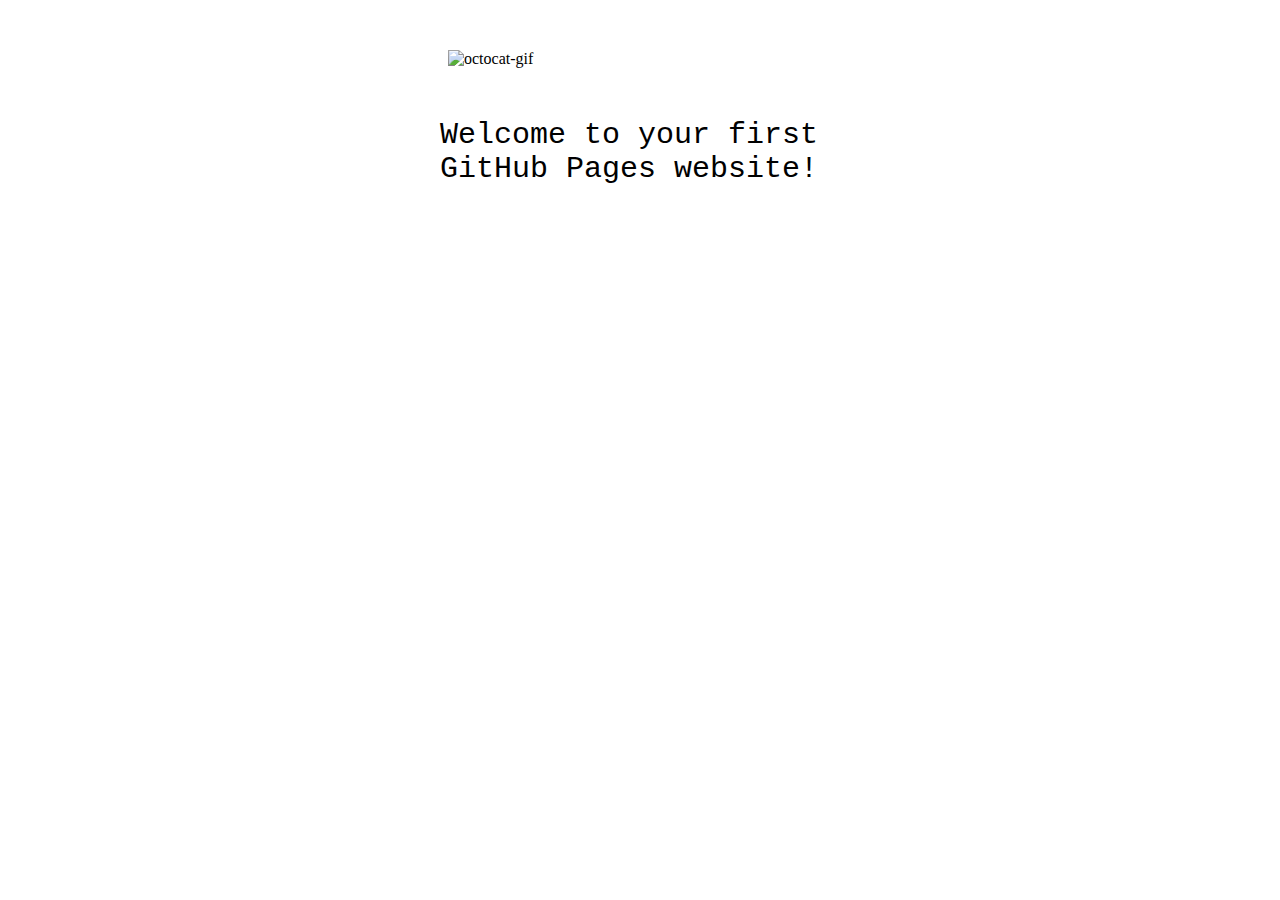
==== index.html @ d04cd81b "Initial commit" ====
<!DOCTYPE html>

<html>
<head>
  <meta http-equiv="Content-Type" content="text/html; charset=utf-8"/>
  <title>my-first-website</title>
  <LINK href="styles.css" rel="stylesheet" type="text/css">
</head>

<body>

<img src="https://octodex.github.com/images/daftpunktocat-thomas.gif" id="octocat" alt="octocat-gif" />

<!-- Change this code here by copy and pasting your template on line 15 -->
<p>Welcome to your first GitHub Pages website!</p>

</body>
</html>
---- styles.css ----
* {
  margin:0px;
  padding:0px;
}

#octocat {
  display: block;
  width:384px;
  margin: 50px auto;
}

p {
  display: block;
  width: 400px;
  margin: 50px auto;
  font: 30px Monaco,"Courier New","DejaVu Sans Mono","Bitstream Vera Sans Mono",monospace;
}
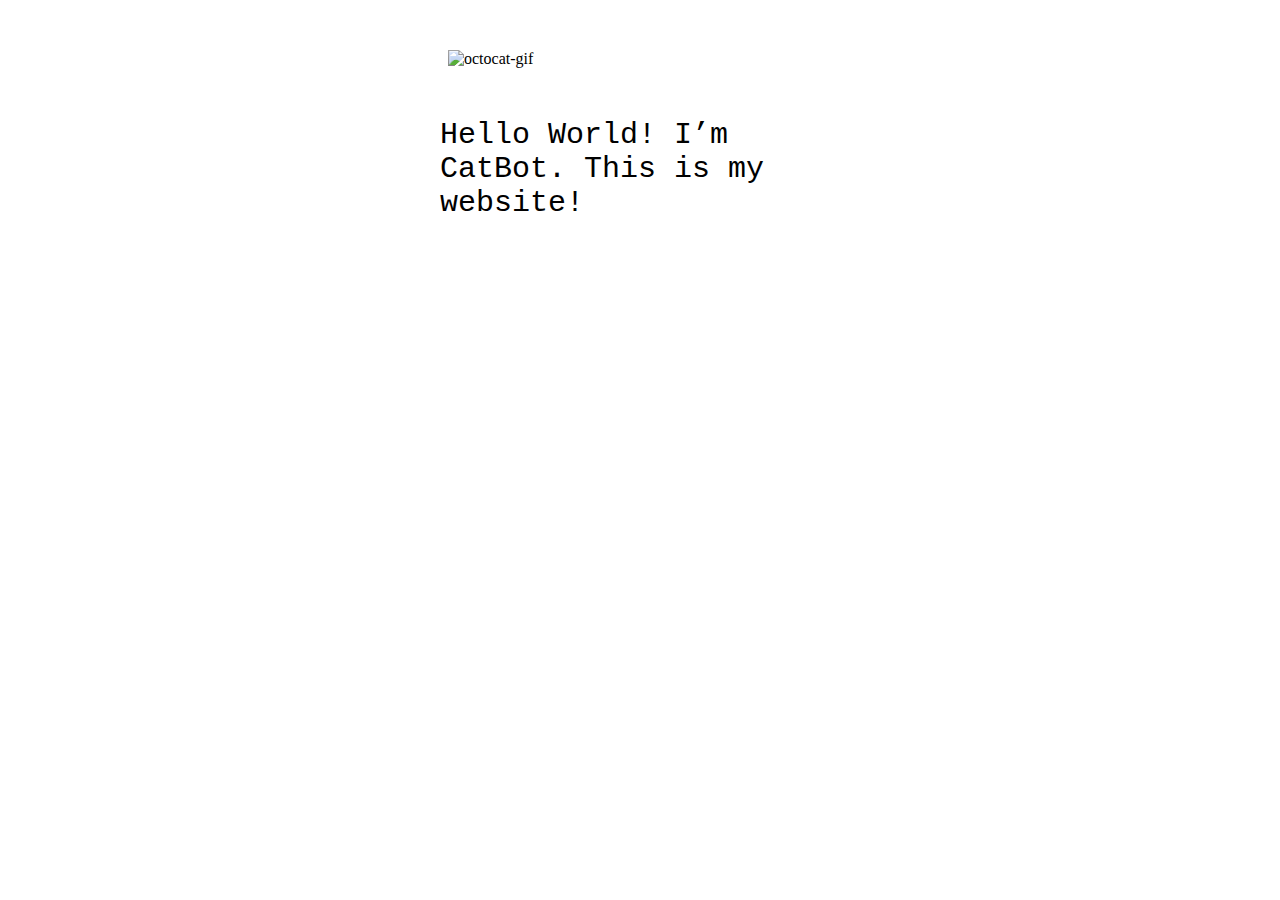
==== commit 33551daf: "change image index.html" ====
--- a/index.html
+++ b/index.html
@@ -9,10 +9,10 @@
 
 <body>
 
-<img src="https://octodex.github.com/images/daftpunktocat-thomas.gif" id="octocat" alt="octocat-gif" />
+<img src="https://octodex.github.com/images/daftpunktocat-guy.gif" id="octocat" alt="octocat-gif" />
 
 <!-- Change this code here by copy and pasting your template on line 15 -->
-<p>Welcome to your first GitHub Pages website!</p>
+<p>Hello World! I’m CatBot. This is my website!</p>
 
 </body>
 </html>
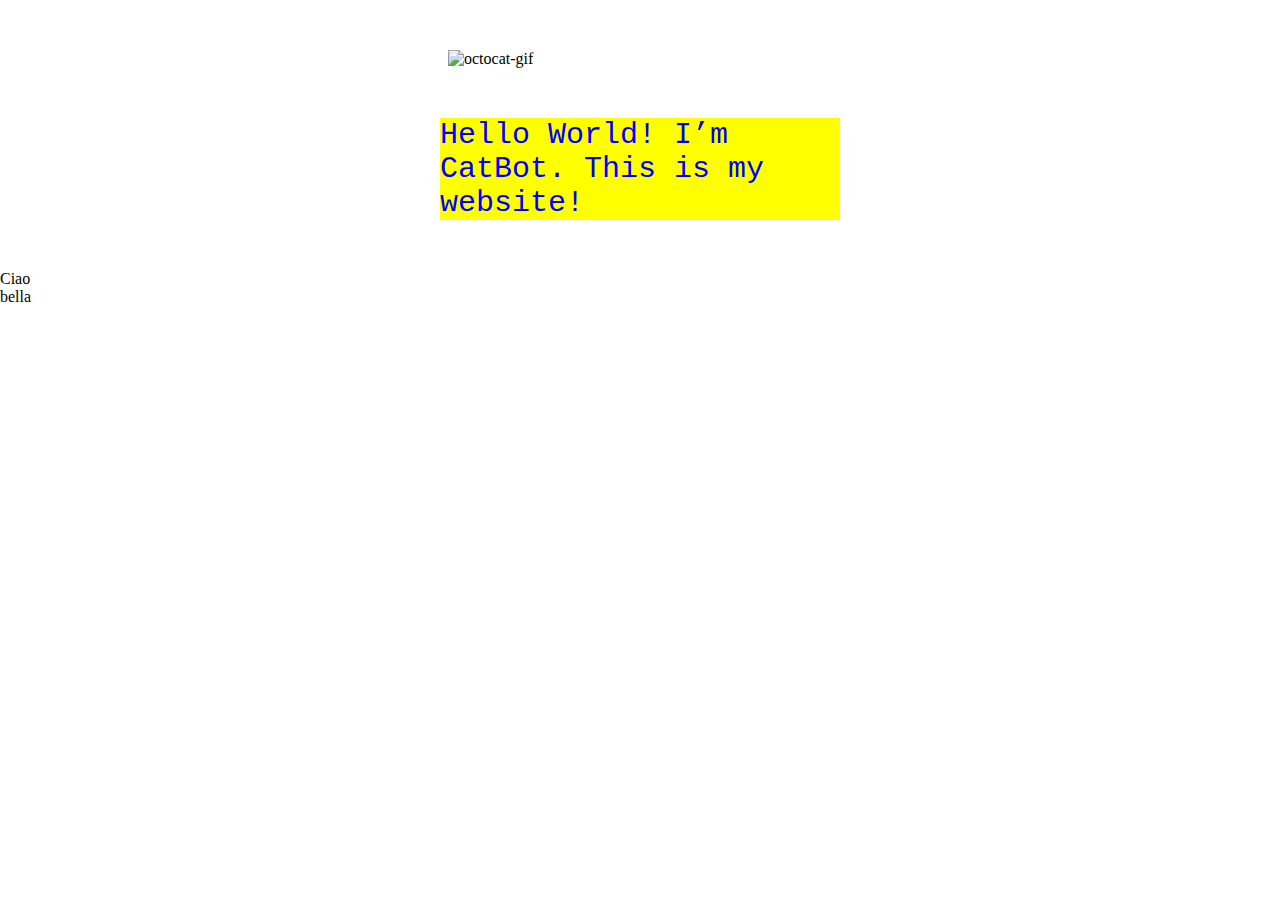
==== commit 36342121: "aggiungi lista" ====
--- a/index.html
+++ b/index.html
@@ -3,7 +3,7 @@
 <html>
 <head>
   <meta http-equiv="Content-Type" content="text/html; charset=utf-8"/>
-  <title>my-first-website</title>
+  <title>CatBot website</title>
   <LINK href="styles.css" rel="stylesheet" type="text/css">
 </head>
 
@@ -14,5 +14,10 @@
 <!-- Change this code here by copy and pasting your template on line 15 -->
 <p>Hello World! I’m CatBot. This is my website!</p>
 
+<ul>
+  <li> Ciao </li>
+  <li> bella </li>
+  </ul>
+
 </body>
 </html>
--- a/styles.css
+++ b/styles.css
@@ -14,4 +14,6 @@
   width: 400px;
   margin: 50px auto;
   font: 30px Monaco,"Courier New","DejaVu Sans Mono","Bitstream Vera Sans Mono",monospace;
+  color: blue; 
+  background-color: yellow;
 }
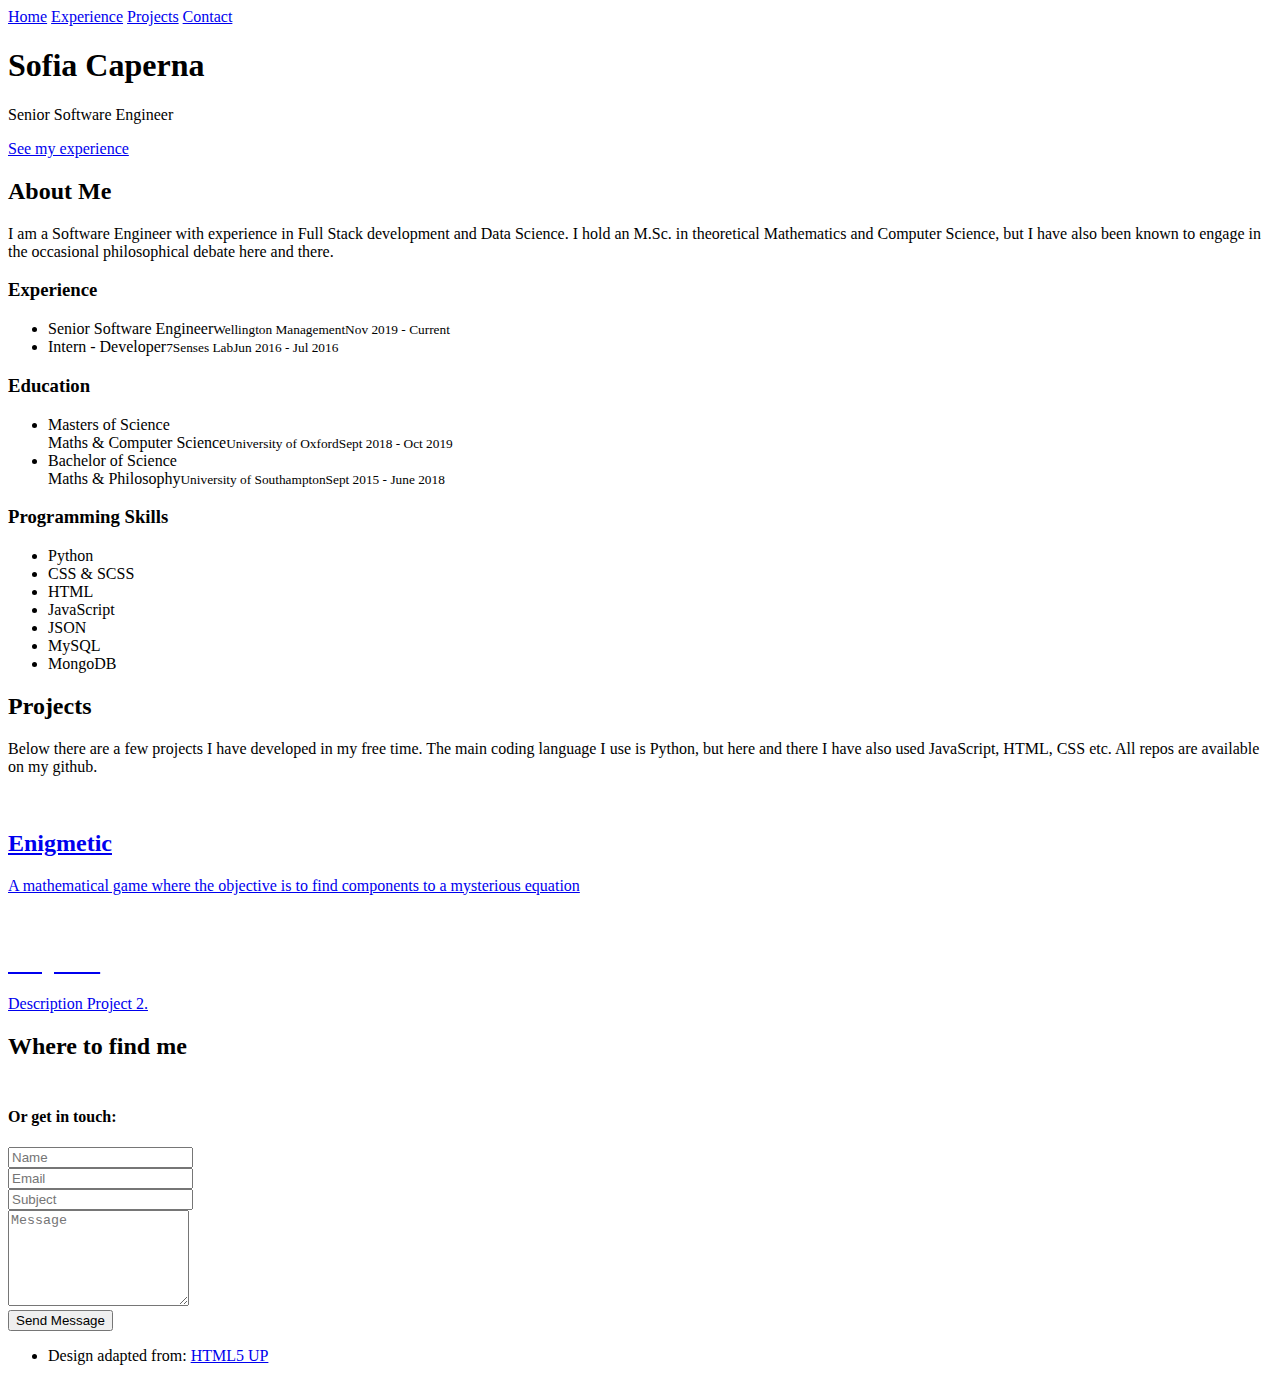
==== commit dcd024ce: "Update index.html" ====
--- a/index.html
+++ b/index.html
@@ -1,23 +1,205 @@
-<!DOCTYPE html>
+<!DOCTYPE HTML>
 
 <html>
-<head>
-  <meta http-equiv="Content-Type" content="text/html; charset=utf-8"/>
-  <title>CatBot website</title>
-  <LINK href="styles.css" rel="stylesheet" type="text/css">
-</head>
-
-<body>
-
-<img src="https://octodex.github.com/images/daftpunktocat-guy.gif" id="octocat" alt="octocat-gif" />
-
-<!-- Change this code here by copy and pasting your template on line 15 -->
-<p>Hello World! I’m CatBot. This is my website!</p>
-
-<ul>
-  <li> Ciao </li>
-  <li> bella </li>
-  </ul>
-
-</body>
+	<head>
+		<title>Sofia Caperna Website</title>
+		<meta charset="utf-8" />
+		<meta name="viewport" content="width=device-width, initial-scale=1, user-scalable=no" />
+		<link rel="stylesheet" href="assets/css/main.css" />
+		<noscript><link rel="stylesheet" href="assets/css/noscript.css" /></noscript>
+	</head>
+	<body class="is-preload">
+
+		<!-- Wrapper-->
+			<div id="wrapper">
+
+				<!-- Nav -->
+					<nav id="nav">
+						<a href="#" class="icon solid fa-home"><span>Home</span></a>
+						<a href="#experience" class="icon solid fa-briefcase"><span>Experience</span></a>
+						<a href="#work" class="icon solid fa-folder"><span>Projects</span></a>
+						<a href="#contact" class="icon solid fa-envelope"><span>Contact</span></a>
+					</nav>
+
+				<!-- Main -->
+					<div id="main">
+
+						<!-- Me -->
+							<article id="home" class="panel intro">
+								<header>
+									<h1>Sofia Caperna</h1>
+									<p>Senior Software Engineer</p>
+								</header>
+								<a href="#experience" class="jumplink pic">
+									<span class="arrow icon solid fa-chevron-right"><span>See my experience</span></span>
+
+								</a>
+							</article>
+
+						<!-- Experience -->
+							<article id="experience" class="panel">
+								<header>
+									<h2>About Me</h2>
+								</header>
+								<p>
+									I am a Software Engineer with experience in Full Stack development and Data Science.
+									I hold an M.Sc. in theoretical Mathematics and Computer Science, but I have also been known
+									to engage in the occasional philosophical debate here and there.
+								</p>
+								<section class="resume">
+									<div class="func">
+										<div class="work">
+										  <h3><i class="fa fa-briefcase"></i>Experience</h3>
+										  <ul>
+											<li><span>Senior Software Engineer</span><small>Wellington Management</small><small>Nov 2019 - Current</small></li>
+											<li><span>Intern - Developer</span><small>7Senses Lab</small><small>Jun 2016 - Jul 2016</small></li>
+										  </ul>
+										</div>
+										<div class="edu">
+										  <h3><i class="fa fa-graduation-cap"></i>Education</h3>
+										  <ul>
+											<li><span>Masters of Science<br>Maths & Computer Science</span><small>University of Oxford</small><small>Sept 2018 - Oct 2019</small></li>
+											<li><span>Bachelor of Science<br>Maths & Philosophy</span><small>University of Southampton</small><small>Sept 2015 - June 2018</small></li>
+										  </ul>
+										</div>
+										<div class="skills-prog">
+											<h3><i class="fas fa-code"></i>Programming Skills</h3>
+											<ul>
+												<li data-percent="95"><span>Python</span>
+												  <div class="skills-bar">
+													<div class="bar"></div>
+												  </div>
+												</li>
+												<li data-percent="70"><span>CSS & SCSS</span>
+												  <div class="skills-bar">
+													<div class="bar"></div>
+												  </div>
+												</li>
+												<li data-percent="60"><span>HTML</span>
+												  <div class="skills-bar">
+													<div class="bar"></div>
+												  </div>
+												</li>
+												<li data-percent="50"><span>JavaScript</span>
+												  <div class="skills-bar">
+													<div class="bar"></div>
+												  </div>
+												</li>
+												<li data-percent="40"><span>JSON</span>
+												  <div class="skills-bar">
+													<div class="bar"></div>
+												  </div>
+												</li>
+												<li data-percent="80"><span>MySQL</span>
+												  <div class="skills-bar">
+													<div class="bar"></div>
+												  </div>
+												</li>
+												<li data-percent="80"><span>MongoDB</span>
+												  <div class="skills-bar">
+													<div class="bar"></div>
+												  </div>
+												</li>
+											  </ul>
+											</div>
+									</div>
+								</section>
+							</article>
+
+						<!-- Work -->
+							<article id="work" class="panel">
+								<header>
+									<h2>Projects</h2>
+								</header>
+								<p>
+									Below there are a few projects I have developed in my free time. The main coding language I use is Python, but here
+									and there I have also used JavaScript, HTML, CSS etc. All repos are available on my github.
+								</p>
+								<section class="tiles">
+									<article>
+										<span>
+											<img src="images/pic01.jpg" alt="" />
+										</span>
+										<a href="https://incidecoder.com/">
+											<h2>Enigmetic</h2>
+											<div class="content">
+												<p>A mathematical game where the objective is to find components to a mysterious equation</p>
+											</div>
+										</a>
+									</article>
+
+									<article>
+										<span>
+											<img src="images/pic02.jpg" alt="" />
+										</span>
+										<a href="https://incidecoder.com/">
+											<h2 style="color:white">Project 2</h2>
+											<div class="content">
+												<p>Description Project 2.</p>
+											</div>
+										</a>
+									</article>
+								</section>
+							</article>
+
+						<!-- Contact -->
+							<article id="contact" class="panel">
+								<header>
+									<h2>Where to find me</h2>
+								</header>
+								<table>
+								<tr>
+									<td width="50">
+										<a href="https://www.linkedin.com/in/sofia-caperna-7253a0127/" class="icon brands fa-linkedin"></a>
+									</td>
+									<td>
+										<a href="https://github.com/sofiacaperna" class="icon brands fa-github"></a>
+									</td>
+								</tr>
+								</table>
+								<header>
+									<h4>Or get in touch:</h4>
+								</header>
+								<form action="#" method="post">
+									<div>
+										<div class="row">
+											<div class="col-6 col-12-medium">
+												<input type="text" name="name" placeholder="Name" />
+											</div>
+											<div class="col-6 col-12-medium">
+												<input type="text" name="email" placeholder="Email" />
+											</div>
+											<div class="col-12">
+												<input type="text" name="subject" placeholder="Subject" />
+											</div>
+											<div class="col-12">
+												<textarea name="message" placeholder="Message" rows="6"></textarea>
+											</div>
+											<div class="col-12">
+												<input type="submit" value="Send Message" />
+											</div>
+										</div>
+									</div>
+								</form>
+							</article>
+
+					</div>
+
+				<!-- Footer -->
+					<div id="footer">
+						<ul class="copyright">
+							<li>Design adapted from: <a href="http://html5up.net">HTML5 UP</a></li>
+						</ul>
+					</div>
+
+			</div>
+
+		<!-- Scripts -->
+			<script src="assets/js/jquery.min.js"></script>
+			<script src="assets/js/browser.min.js"></script>
+			<script src="assets/js/breakpoints.min.js"></script>
+			<script src="assets/js/util.js"></script>
+			<script src="assets/js/main.js"></script>
+
+	</body>
 </html>
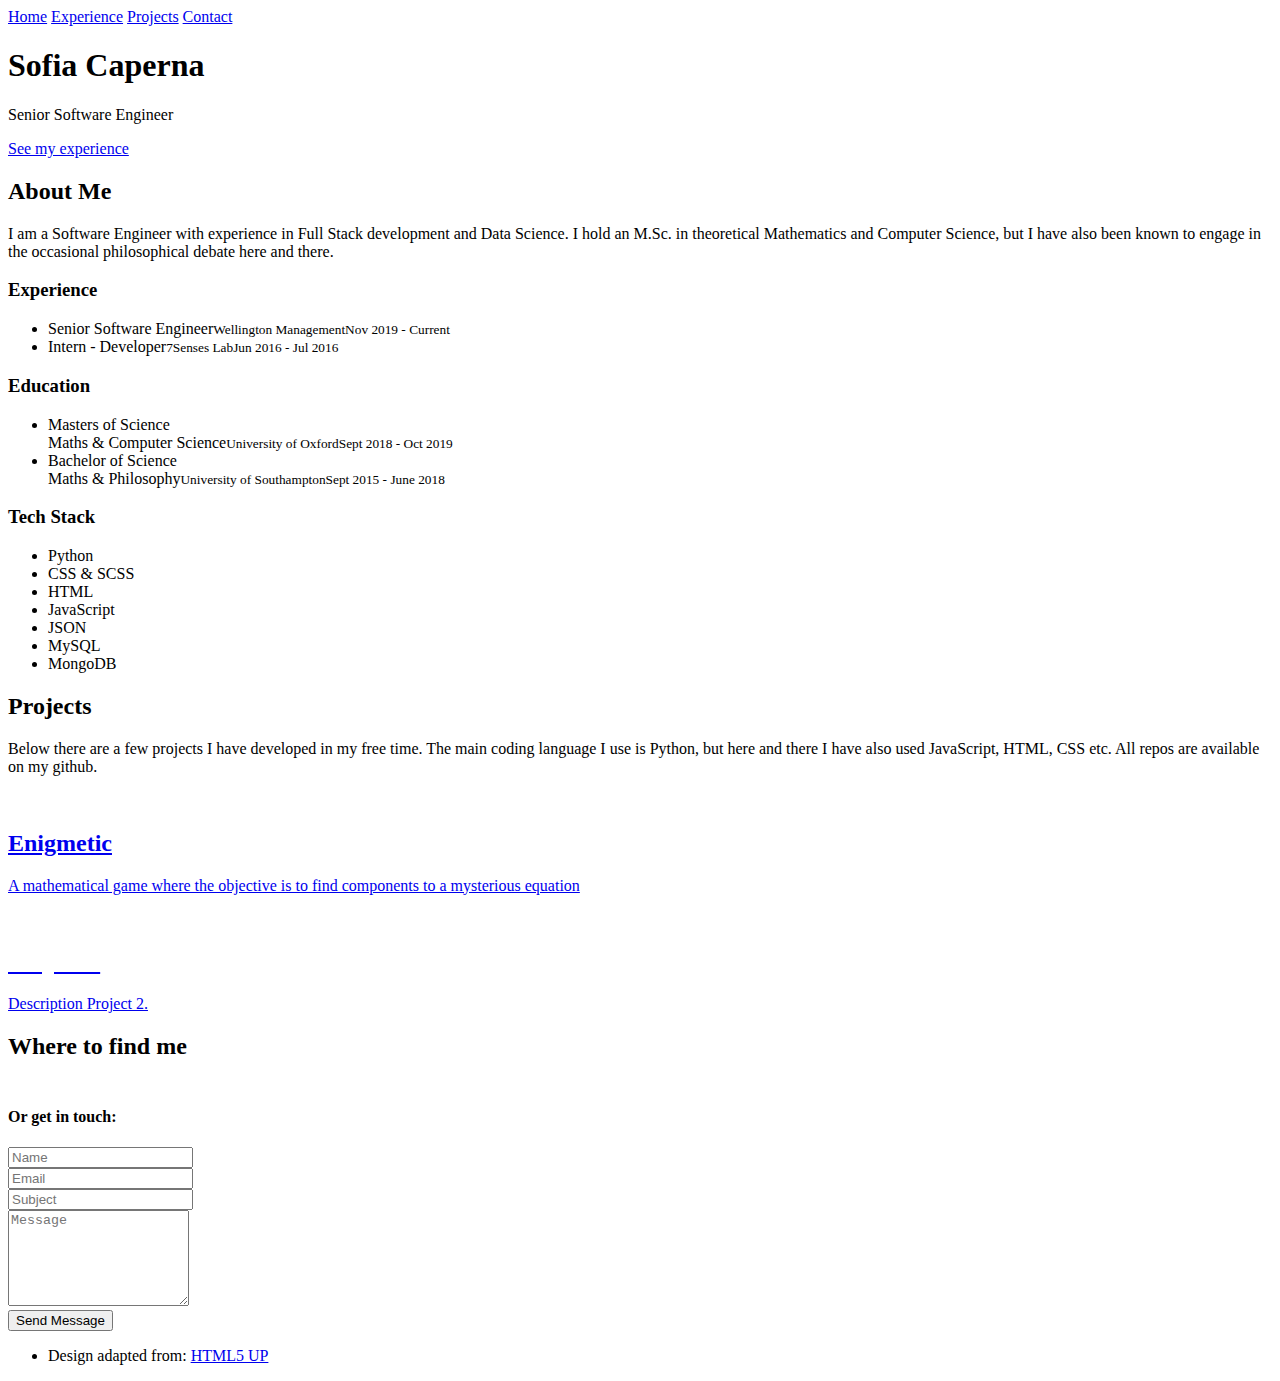
==== commit f0a1cf85: "Update index.html" ====
--- a/index.html
+++ b/index.html
@@ -63,7 +63,7 @@
 										  </ul>
 										</div>
 										<div class="skills-prog">
-											<h3><i class="fas fa-code"></i>Programming Skills</h3>
+											<h3><i class="fas fa-code"></i>Tech Stack</h3>
 											<ul>
 												<li data-percent="95"><span>Python</span>
 												  <div class="skills-bar">
@@ -120,7 +120,7 @@
 										<span>
 											<img src="images/pic01.jpg" alt="" />
 										</span>
-										<a href="https://incidecoder.com/">
+										<a href="workinprogress.html">
 											<h2>Enigmetic</h2>
 											<div class="content">
 												<p>A mathematical game where the objective is to find components to a mysterious equation</p>
@@ -132,7 +132,7 @@
 										<span>
 											<img src="images/pic02.jpg" alt="" />
 										</span>
-										<a href="https://incidecoder.com/">
+										<a href="workinprogress.html">
 											<h2 style="color:white">Project 2</h2>
 											<div class="content">
 												<p>Description Project 2.</p>
